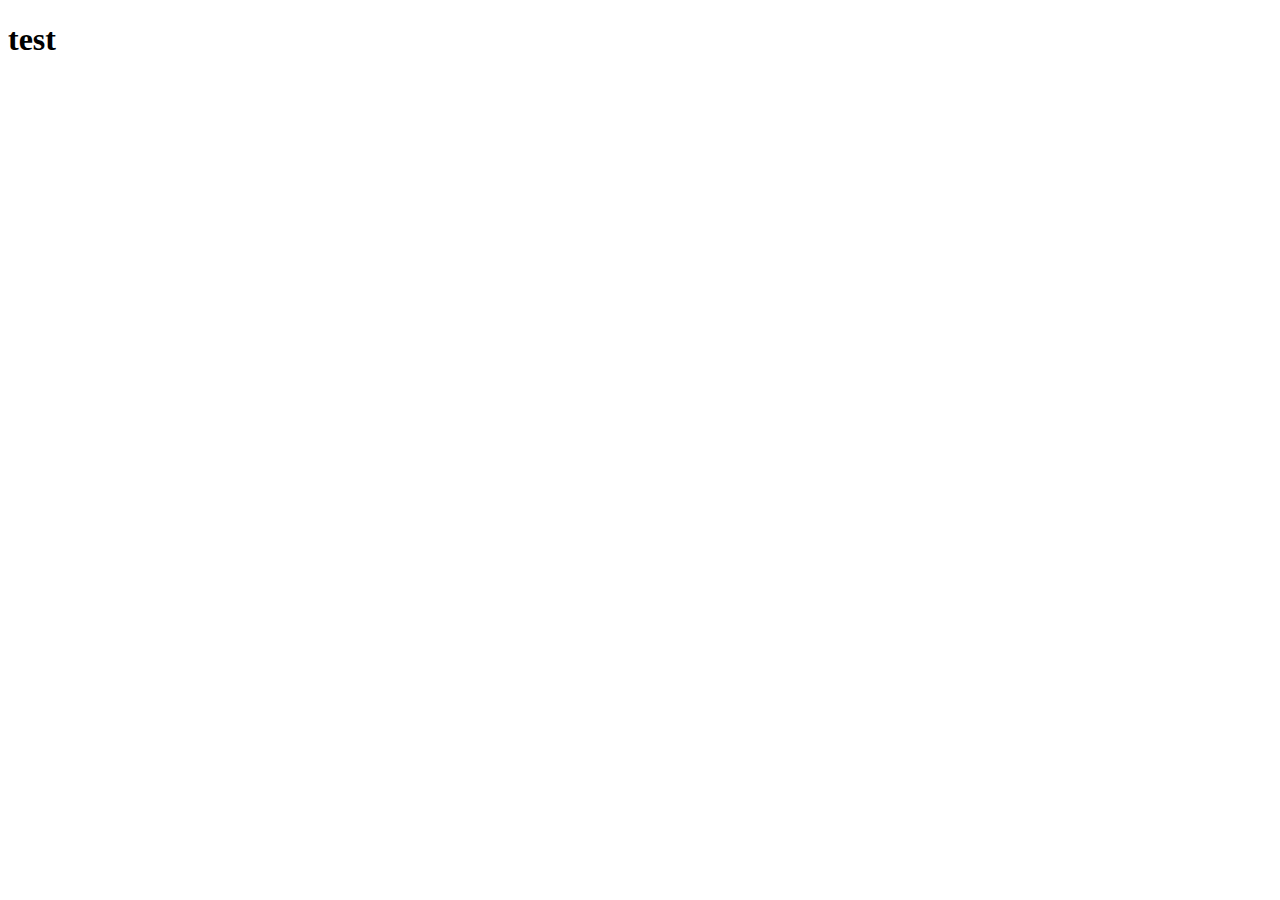
==== src/main/resources/templates/index.html @ 8c7d2bbe "added default template" ====
<!DOCTYPE html>
<html lang="en" xmlns:th="http://www.w3.org/1999/xhtml">
<head th:replace="fragments/main :: head(title='Home page')">
    <meta charset="UTF-8"/>
    <meta name="viewport" content="width=device-width, initial-scale=1, maximum-scale=1, user-scalable=no"/>
    <title></title>
</head>
<body>
    <div th:replace="fragments/main :: header"></div>

    <div class="container">
        <h1>test</h1>
    </div>

    <div th:replace="fragments/main :: footer"></div>
</body>
</html>
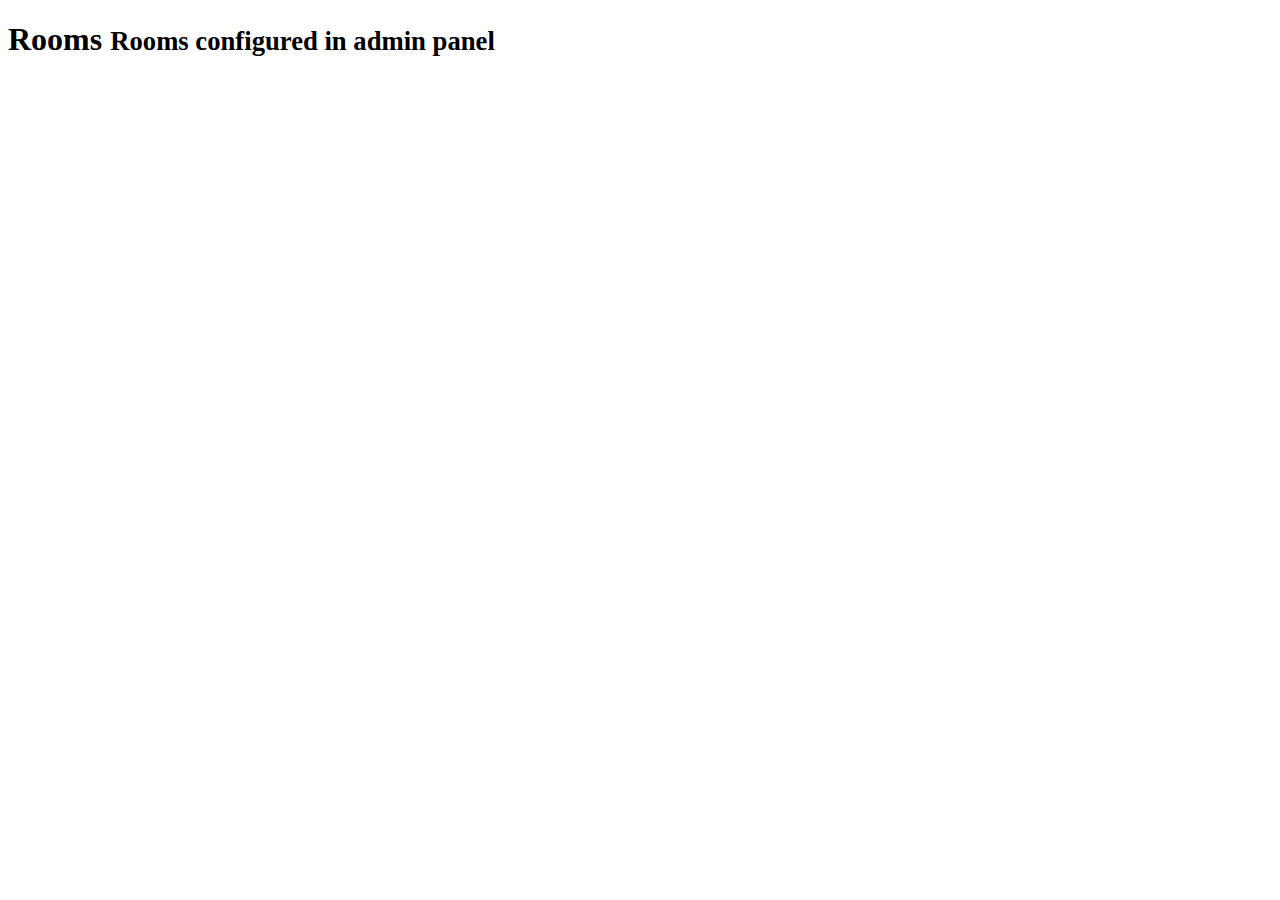
==== commit 494db01a: "added footer" ====
--- a/src/main/resources/templates/index.html
+++ b/src/main/resources/templates/index.html
@@ -9,7 +9,15 @@
     <div th:replace="fragments/main :: header"></div>
 
     <div class="container">
-        <h1>test</h1>
+        <div class="panel panel-default">
+            <div class="panel-heading">
+                <h1>Rooms <small>Rooms configured in admin panel</small></h1>
+            </div>
+            <div class="panel-body">
+
+            </div>
+        </div>
+
     </div>
 
     <div th:replace="fragments/main :: footer"></div>
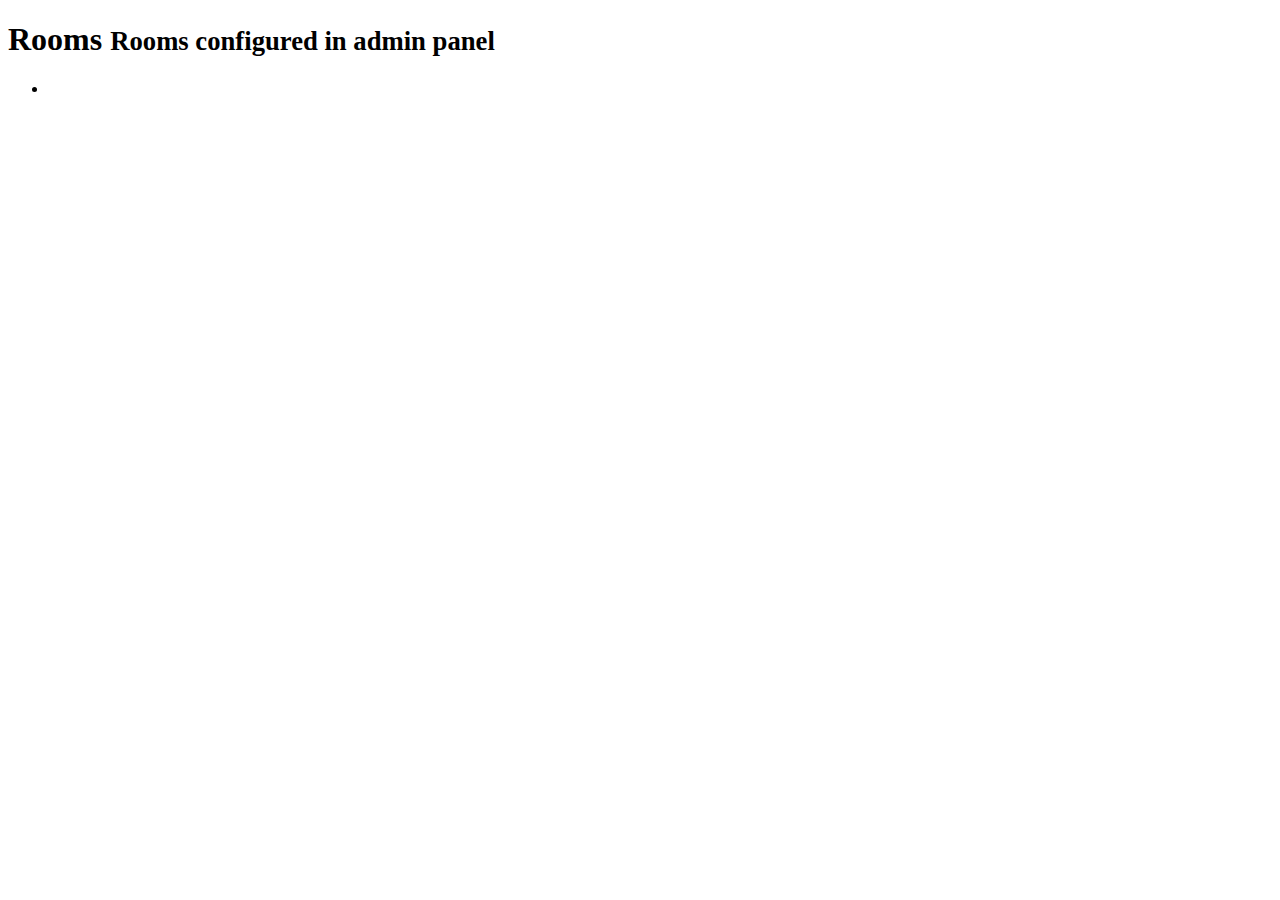
==== commit e1d6e86c: "added rooms service and repository" ====
--- a/src/main/resources/templates/index.html
+++ b/src/main/resources/templates/index.html
@@ -14,7 +14,9 @@
                 <h1>Rooms <small>Rooms configured in admin panel</small></h1>
             </div>
             <div class="panel-body">
-
+                <ul th:each="r : ${rooms}" class="nav nav-pills">
+                    <li role="presentation"><a th:text="${r.name}" href="#"></a></li>
+                </ul>
             </div>
         </div>
 
